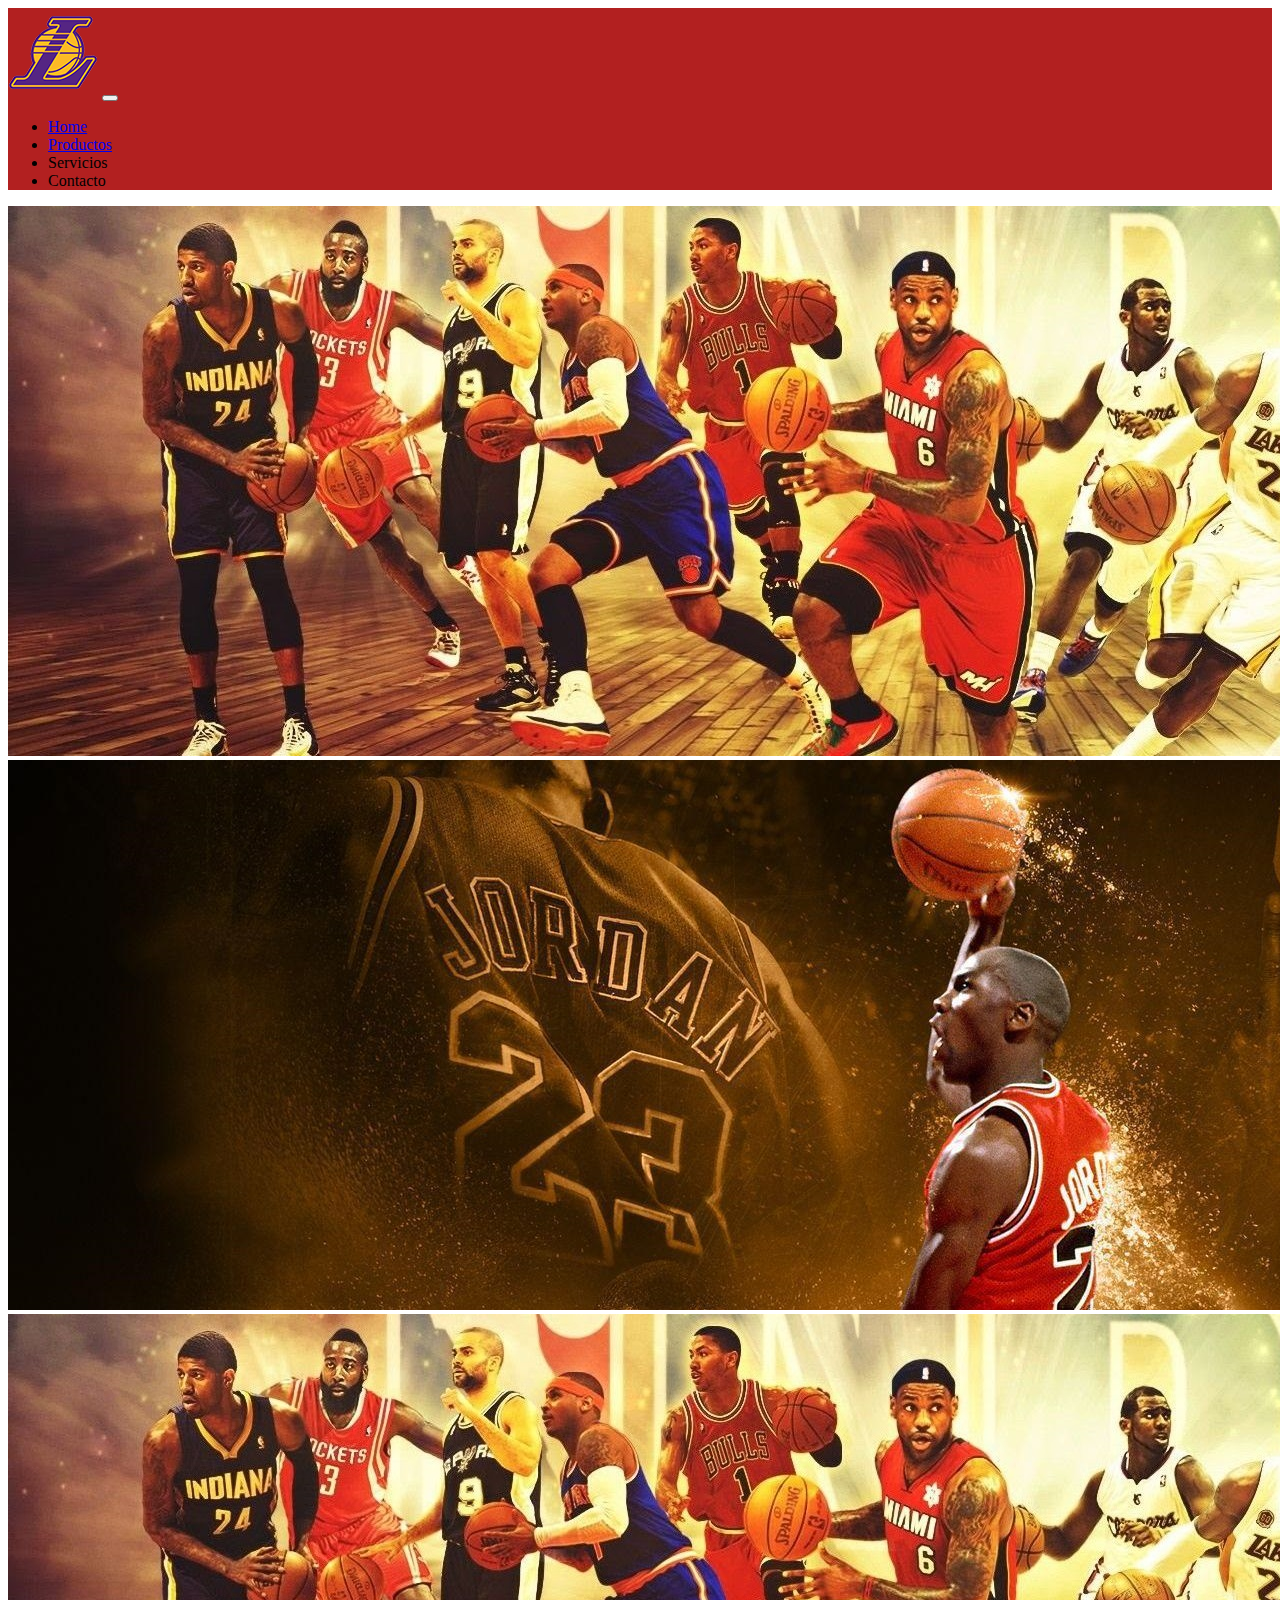
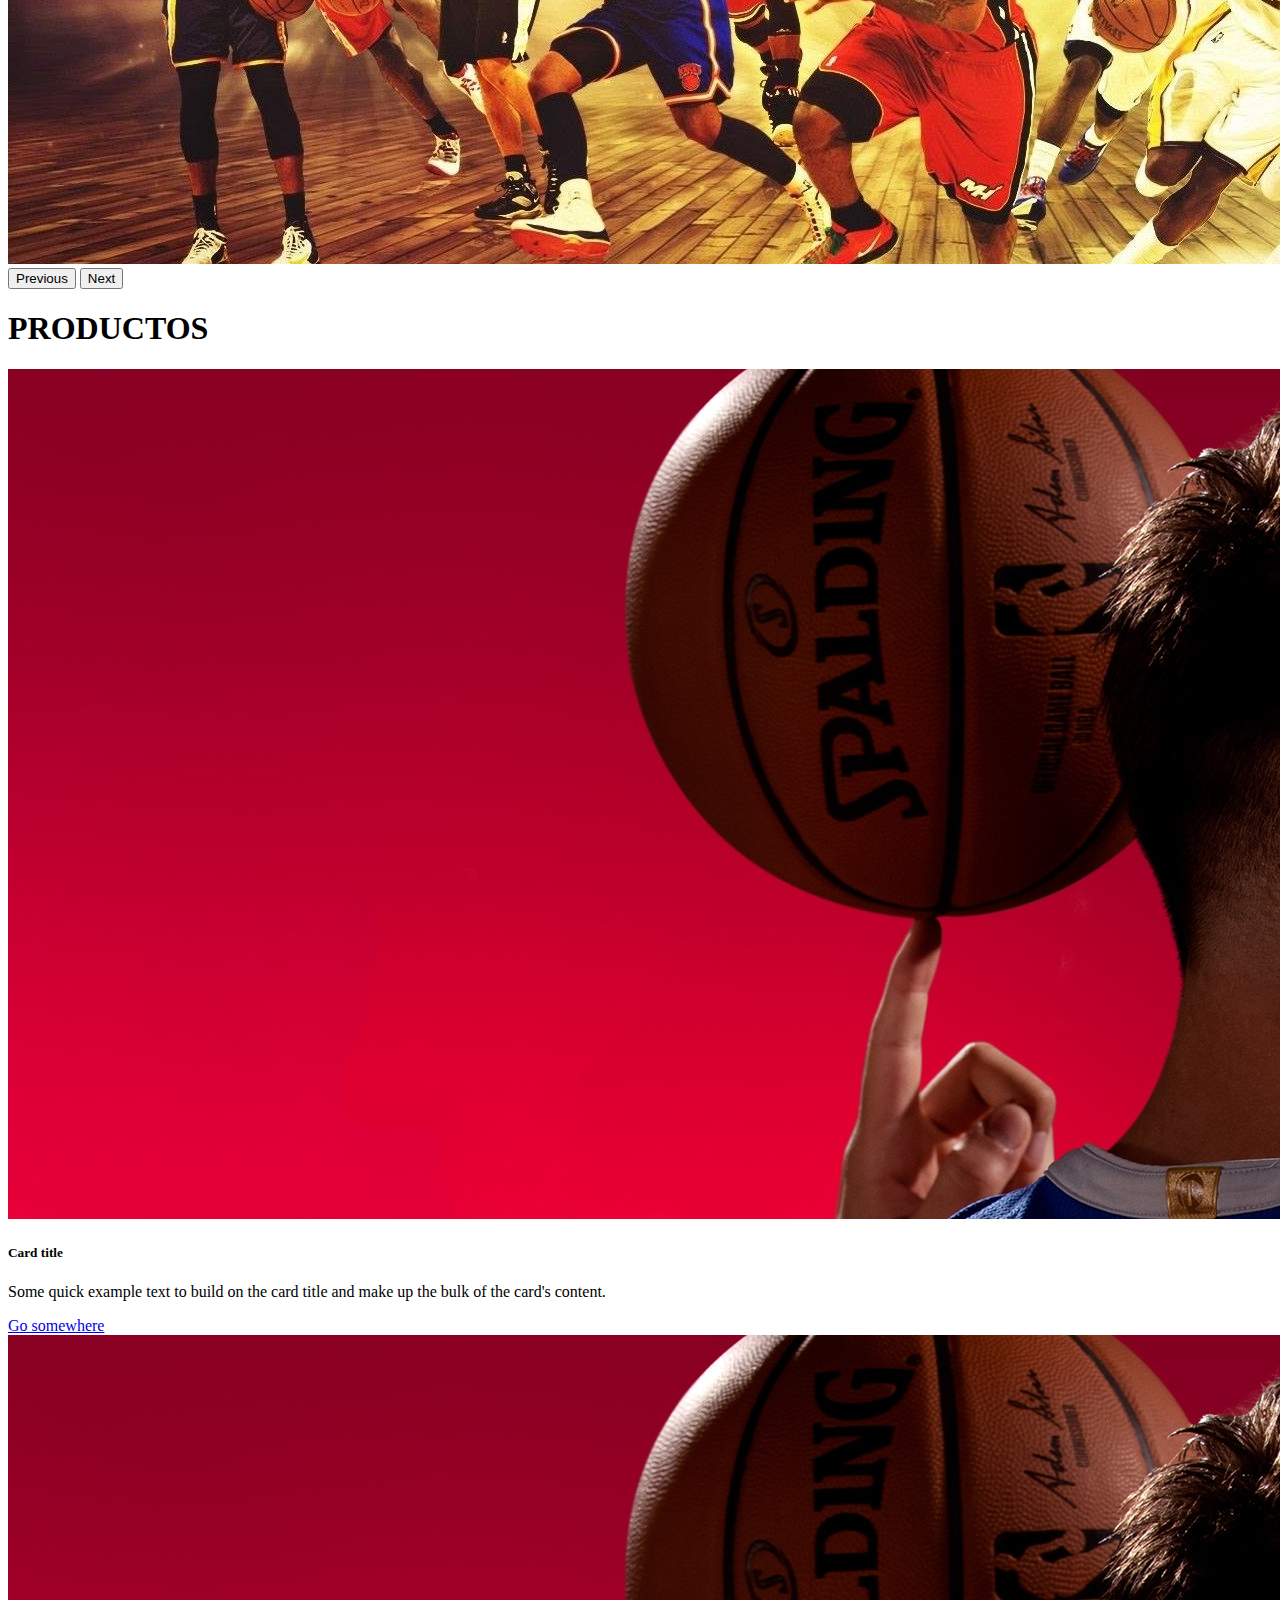
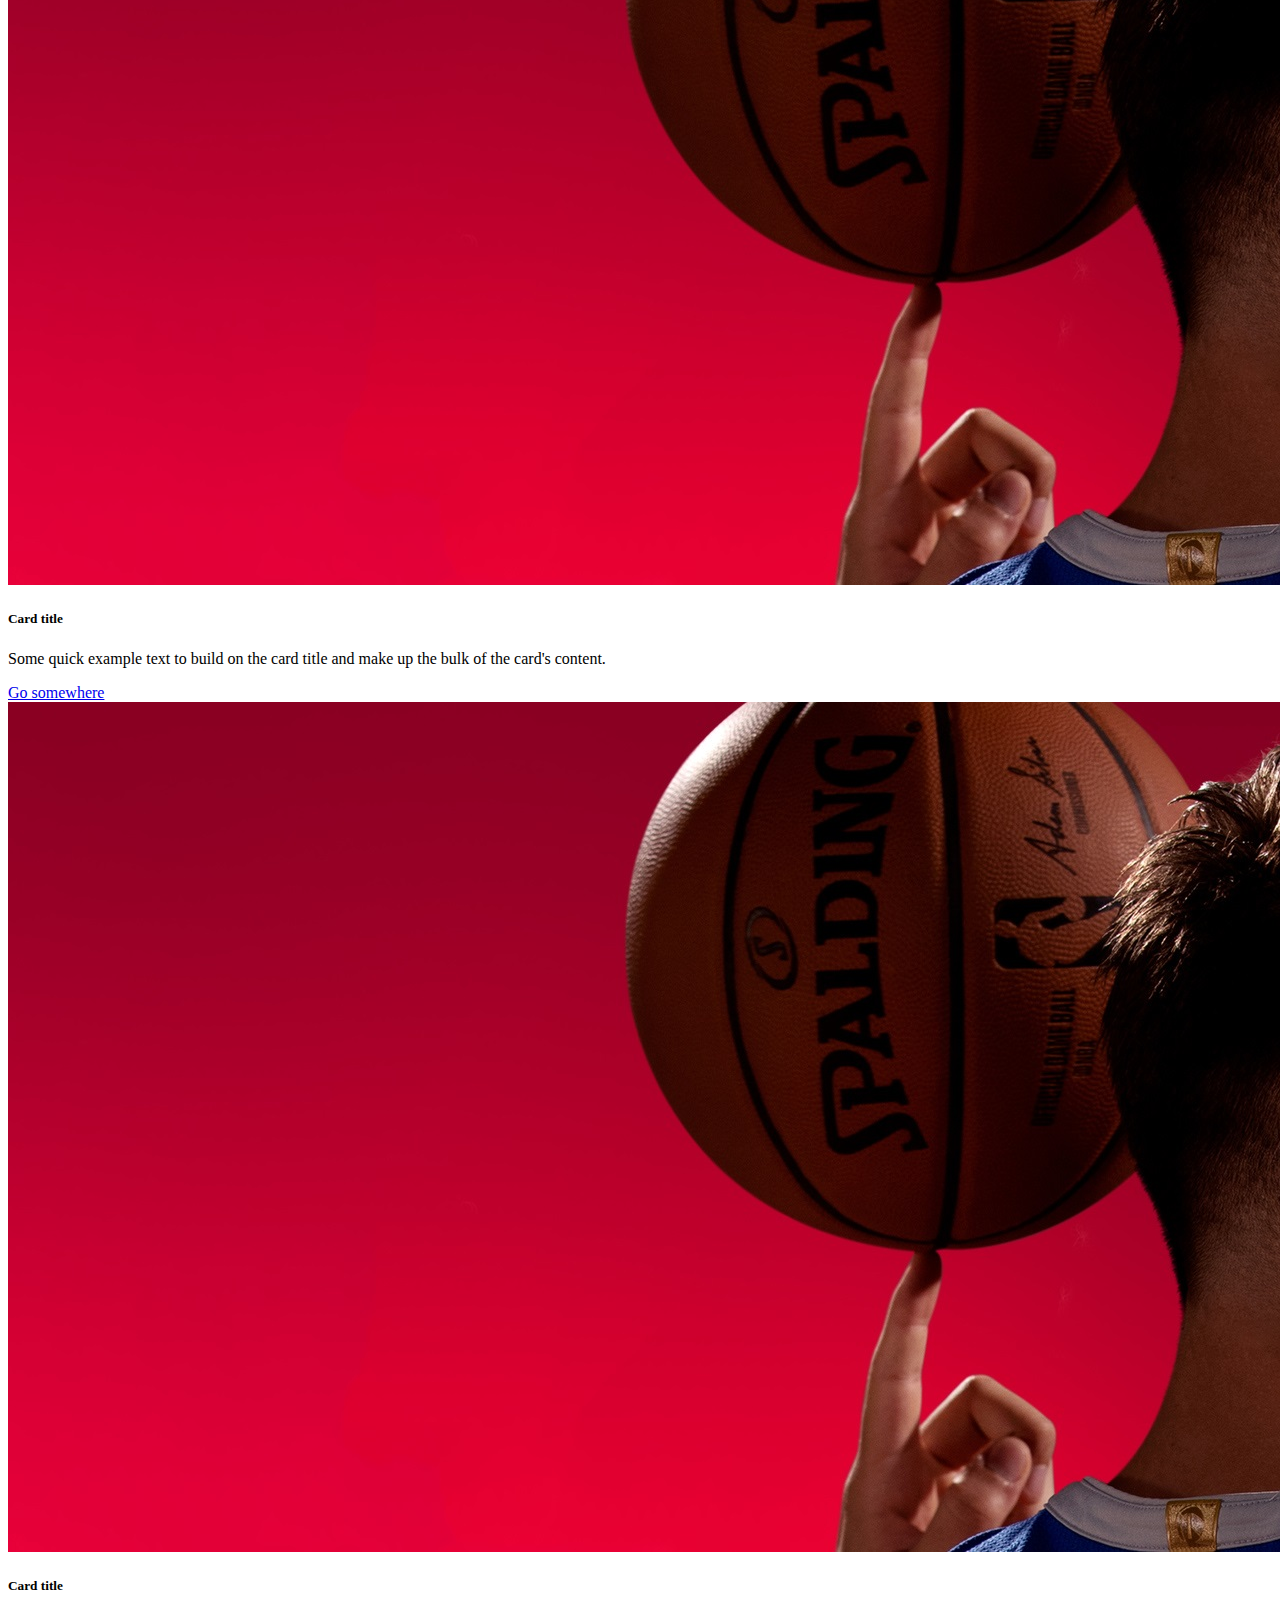
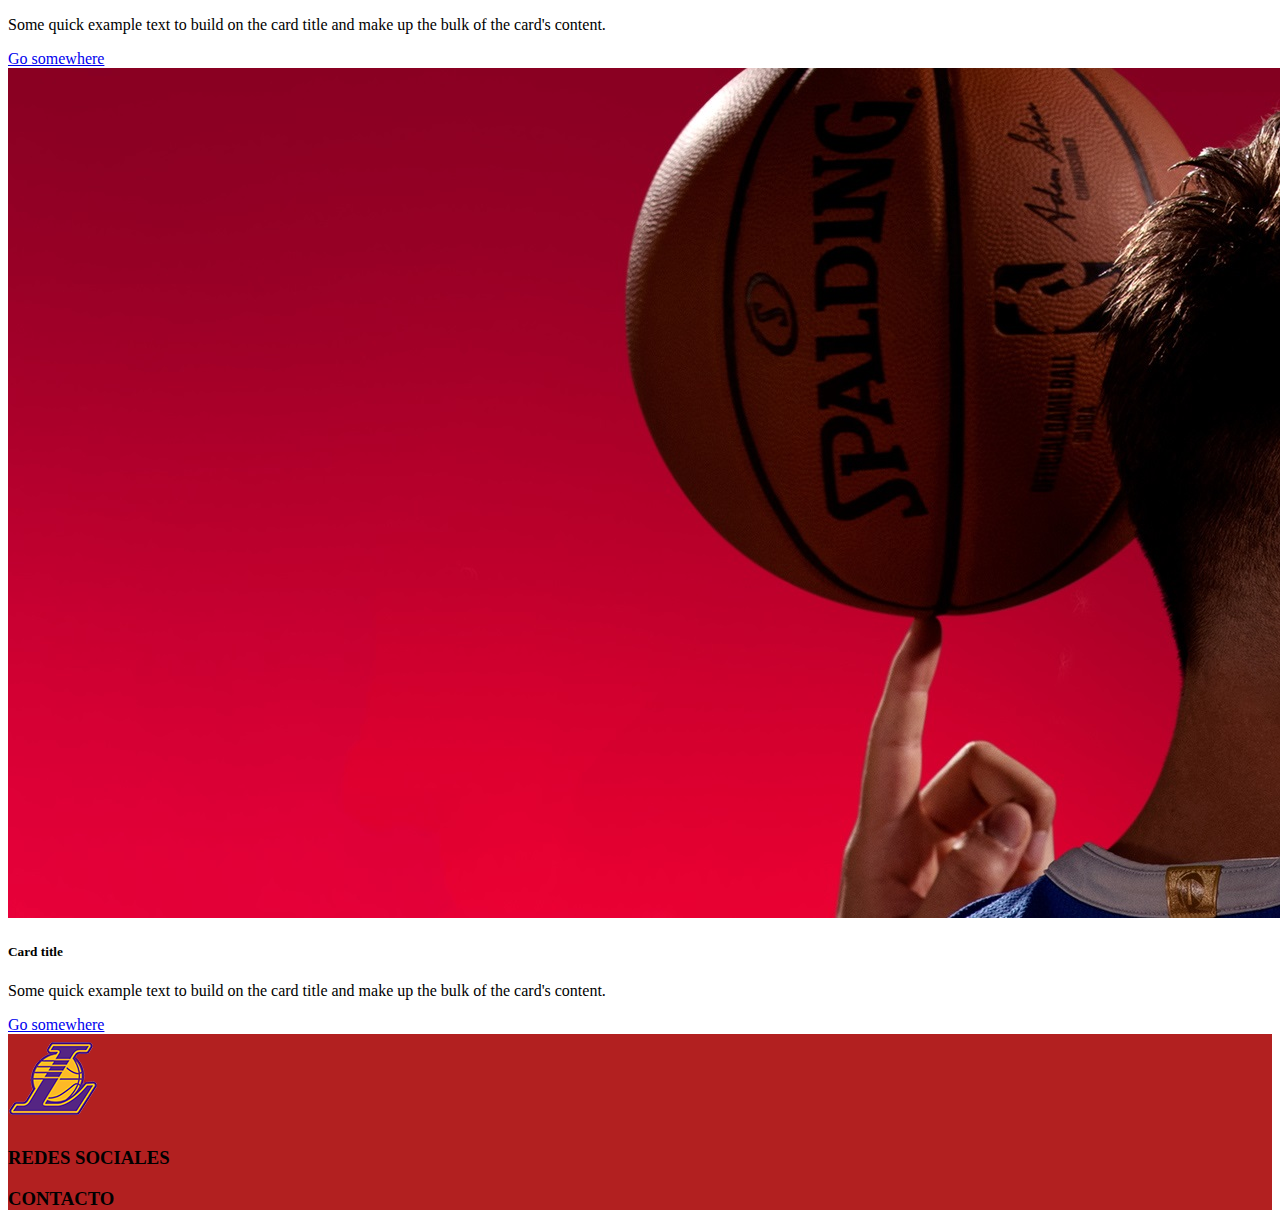
==== pages/productos.html @ 01a17873 "maquetado de index + productos" ====
<!DOCTYPE html>
<html lang="en">

<head>
    <meta charset="UTF-8">
    <meta http-equiv="X-UA-Compatible" content="IE=edge">
    <meta name="viewport" content="width=device-width, initial-scale=1.0">
    <title>Clase 9 - Productos</title>
    <!-- LINK BOOTSTRAP CSS-->
    <link href="https://cdn.jsdelivr.net/npm/bootstrap@5.2.3/dist/css/bootstrap.min.css" rel="stylesheet"
        integrity="sha384-rbsA2VBKQhggwzxH7pPCaAqO46MgnOM80zW1RWuH61DGLwZJEdK2Kadq2F9CUG65" crossorigin="anonymous">
    <!-- LINK CSS -->
    <link rel="stylesheet" href="../css/style.css">
</head>
<body>
    <div class="container-fluid">
        <header class="row bg-principal">
            <!-- col 12 -> vista mobile; col-xl-12 -> vista desktop -->
            <div class="col-12 col-xl-12">
                 <nav class="navbar navbar-expand-lg">
                    <div class="container-fluid">
                      <a class="navbar-brand" href="#"><img src="../img/logoLakers.png" alt=""></a>
                      <button class="navbar-toggler" type="button" data-bs-toggle="collapse" data-bs-target="#navbarSupportedContent" aria-controls="navbarSupportedContent" aria-expanded="false" aria-label="Toggle navigation">
                        <span class="navbar-toggler-icon"></span>
                      </button>
                      <div class="collapse navbar-collapse justify-content-end" 
                      id="navbarSupportedContent">
                        <ul class="navbar-nav mb-2 mb-lg-0">
                          <li class="nav-item">
                            <a class="nav-link active" aria-current="page" href="#">Home</a>
                          </li>
                          <li class="nav-item">
                            <a class="nav-link" href="pages/productos.html">Productos</a>
                          </li>
                          <li class="nav-item">
                            <a class="nav-link">Servicios</a>
                          </li>
                          <li class="nav-item">
                            <a class="nav-link">Contacto</a>
                          </li>
                        </ul>
                      </div>
                    </div>
                  </nav>
            </div>
        </header>
        </header>
        <!-- CONTENIDO PRINCIPAL -->
        <div class="row">
            <div class="col-xl-12 col-12">
                <div id="carouselExampleControls" class="carousel slide" data-bs-ride="carousel">
                    <div class="carousel-inner">
                      <div class="carousel-item active">
                        <img src="../img/header_nosotros.jpg" class="d-block w-100" alt="...">
                      </div>
                      <div class="carousel-item">
                        <img src="../img/header_somos.jpg" class="d-block w-100" alt="...">
                      </div>
                      <div class="carousel-item">
                        <img src="../img/header_nosotros.jpg" class="d-block w-100" alt="...">
                      </div>
                    </div>
                    <button class="carousel-control-prev" type="button" data-bs-target="#carouselExampleControls" data-bs-slide="prev">
                      <span class="carousel-control-prev-icon" aria-hidden="true"></span>
                      <span class="visually-hidden">Previous</span>
                    </button>
                    <button class="carousel-control-next" type="button" data-bs-target="#carouselExampleControls" data-bs-slide="next">
                      <span class="carousel-control-next-icon" aria-hidden="true"></span>
                      <span class="visually-hidden">Next</span>
                    </button>
                  </div>
            </div>
        </div>
        <div class="row">
            <div class="cool-xl-12 col 12">
                <h1>PRODUCTOS</h1>
            </div>
        </div>
        <div class="row">
            <div class="col-xl-3 col-12">
                <div class="card">
                <img src="../img/slider2_luk.jpg" class="card-img-top img-fluid" alt="...">
                <div class="card-body">
                  <h5 class="card-title">Card title</h5>
                  <p class="card-text">Some quick example text to build on the card title and make up the bulk of the card's content.</p>
                  <a href="#" class="btn btn-primary">Go somewhere</a>
                </div>
              </div>
            </div>
            <div class="col-xl-3 col-12">
                <div class="card">
                    <img src="../img/slider2_luk.jpg" class="card-img-top img-fluid" alt="...">
                    <div class="card-body">
                      <h5 class="card-title">Card title</h5>
                      <p class="card-text">Some quick example text to build on the card title and make up the bulk of the card's content.</p>
                      <a href="#" class="btn btn-primary">Go somewhere</a>
                    </div>
                  </div>
            </div>
            <div class="col-xl-3 col-12">
                <div class="card">
                    <img src="../img/slider2_luk.jpg" class="card-img-top img-fluid" alt="...">
                    <div class="card-body">
                      <h5 class="card-title">Card title</h5>
                      <p class="card-text">Some quick example text to build on the card title and make up the bulk of the card's content.</p>
                      <a href="#" class="btn btn-primary">Go somewhere</a>
                    </div>
                  </div>
            </div>
            <div class="col-xl-3 col-12">
                <div class="card">
                    <img src="../img/slider2_luk.jpg" class="card-img-top img-fluid" alt="...">
                    <div class="card-body">
                      <h5 class="card-title">Card title</h5>
                      <p class="card-text">Some quick example text to build on the card title and make up the bulk of the card's content.</p>
                      <a href="#" class="btn btn-primary">Go somewhere</a>
                    </div>
                  </div>
            </div>
        </div>
        <!-- PIE DE PAGINA -->
     <footer class="row bg-principal">
            <div class="col-xl-4 d-flex justify-content-center">
                <img src="../img/logoLakers.png" alt="">
            </div>
            <div class="col-xl-4 col-12 d-flex justify-content-center">
                <h3>REDES SOCIALES</h3>
            </div>
            <div class="col-xl-4 col-12 d-flex justify-content-center">
                <h3>CONTACTO</h3>
            </div>
        </footer>
    </div>
    <!-- LINK JAVASCRIPT BOOTSTRAP-->
    <script src="https://cdn.jsdelivr.net/npm/bootstrap@5.2.3/dist/js/bootstrap.bundle.min.js"
    integrity="sha384-kenU1KFdBIe4zVF0s0G1M5b4hcpxyD9F7jL+jjXkk+Q2h455rYXK/7HAuoJl+0I4"
    crossorigin="anonymous"></script>
</body>
</html>
---- css/style.css ----
.bg-principal{background-color: rgb(178, 32, 32);}
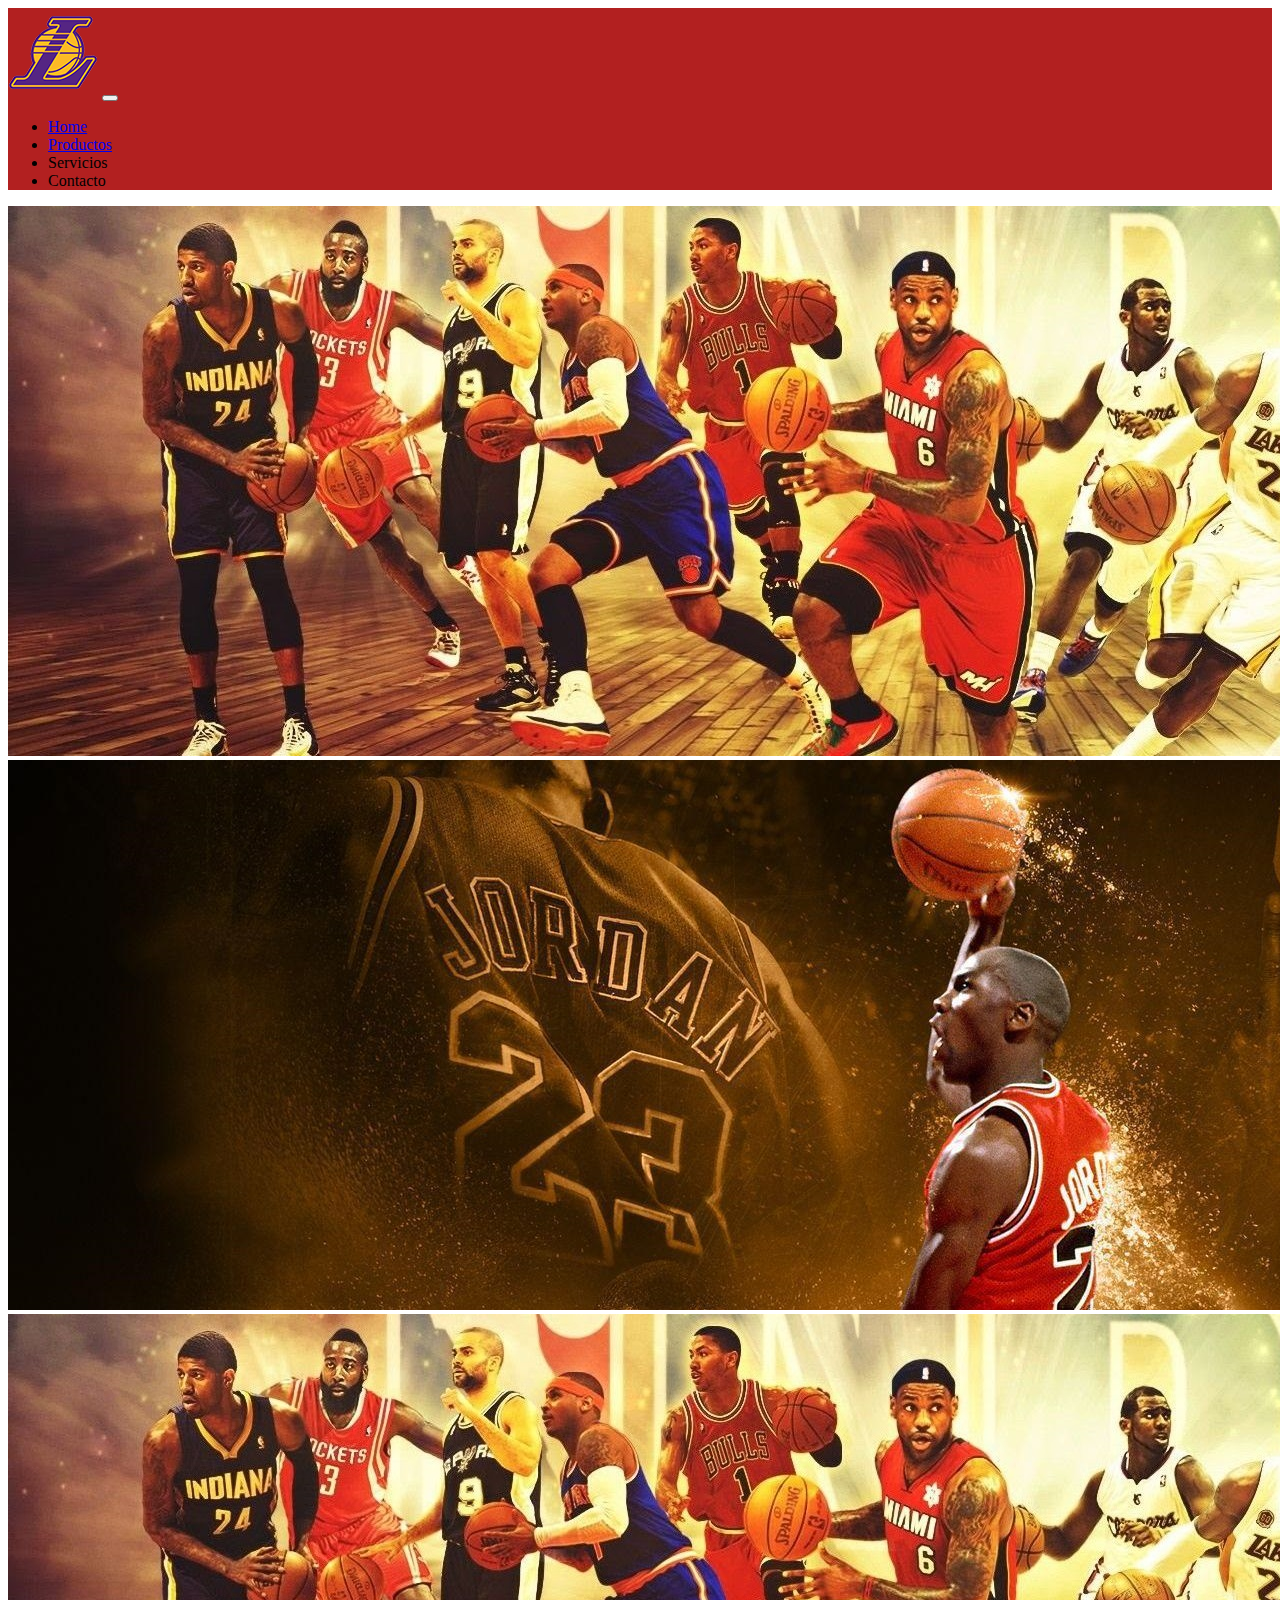
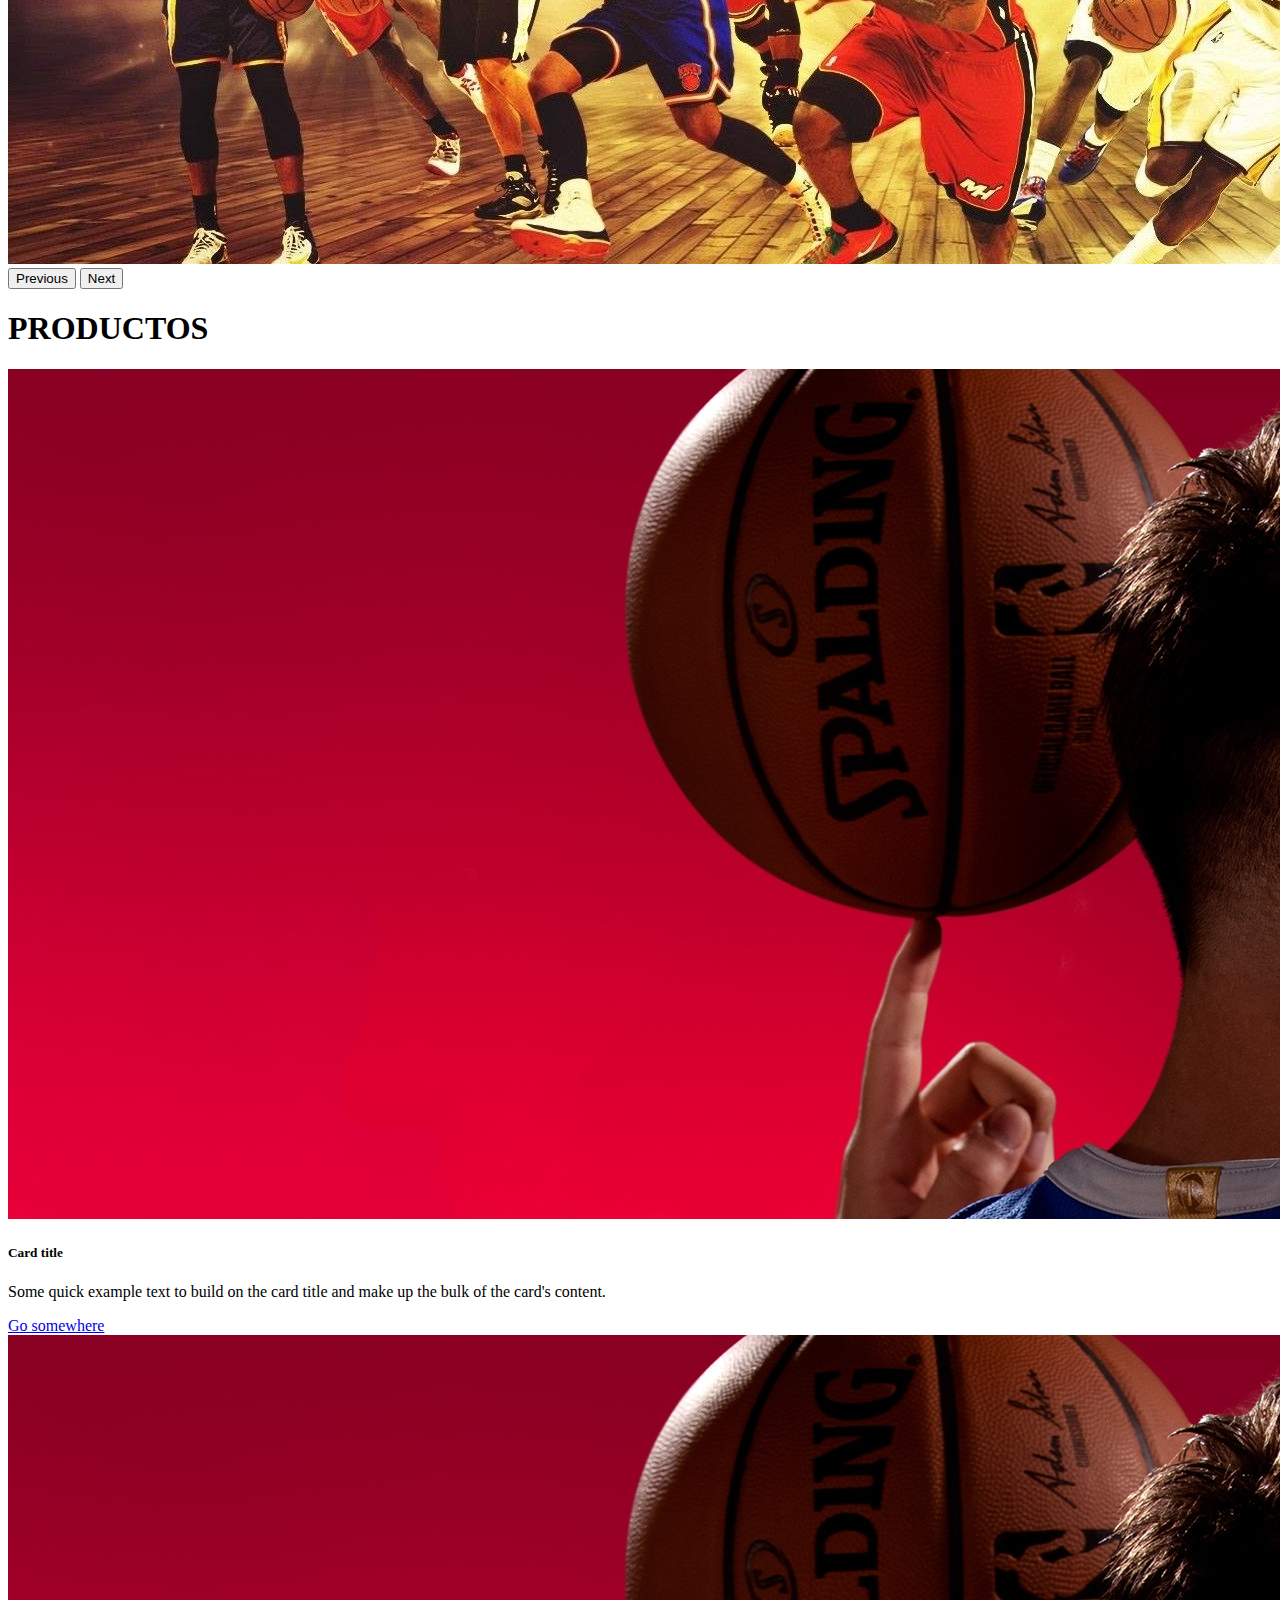
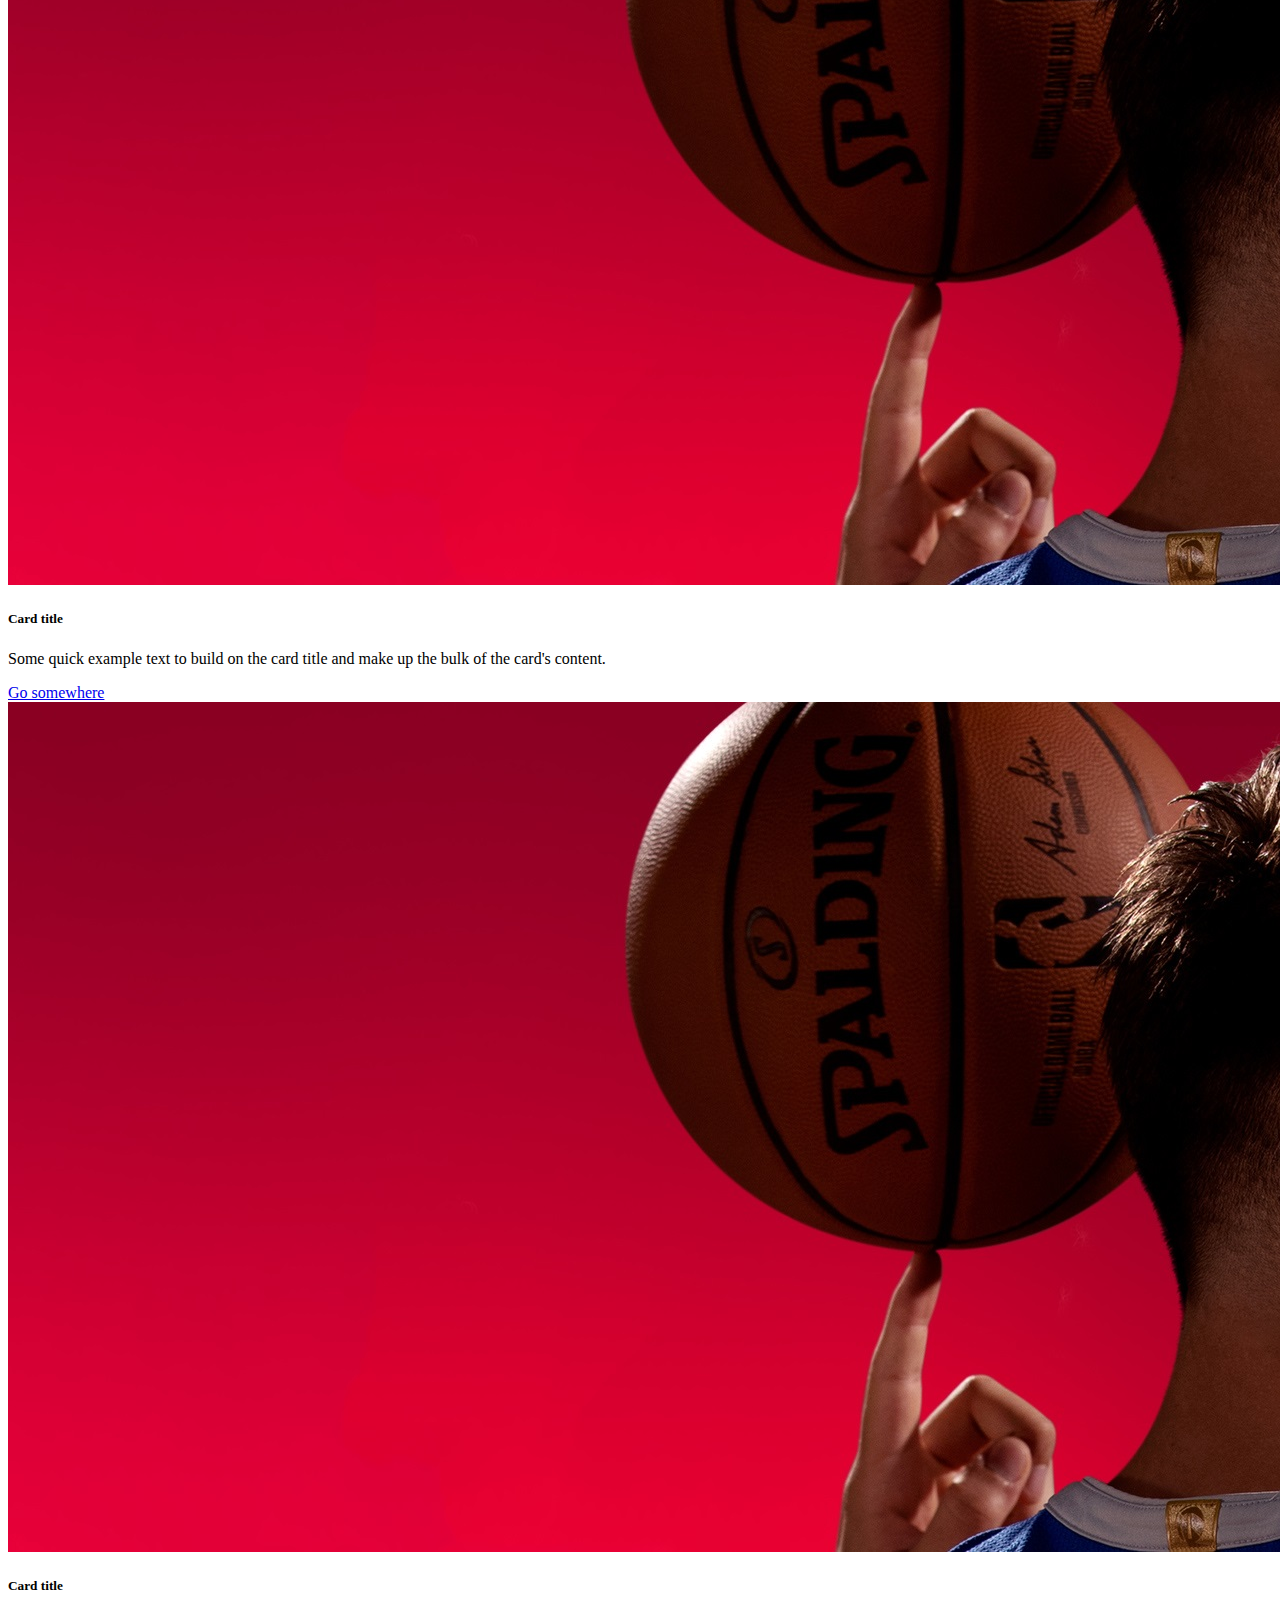
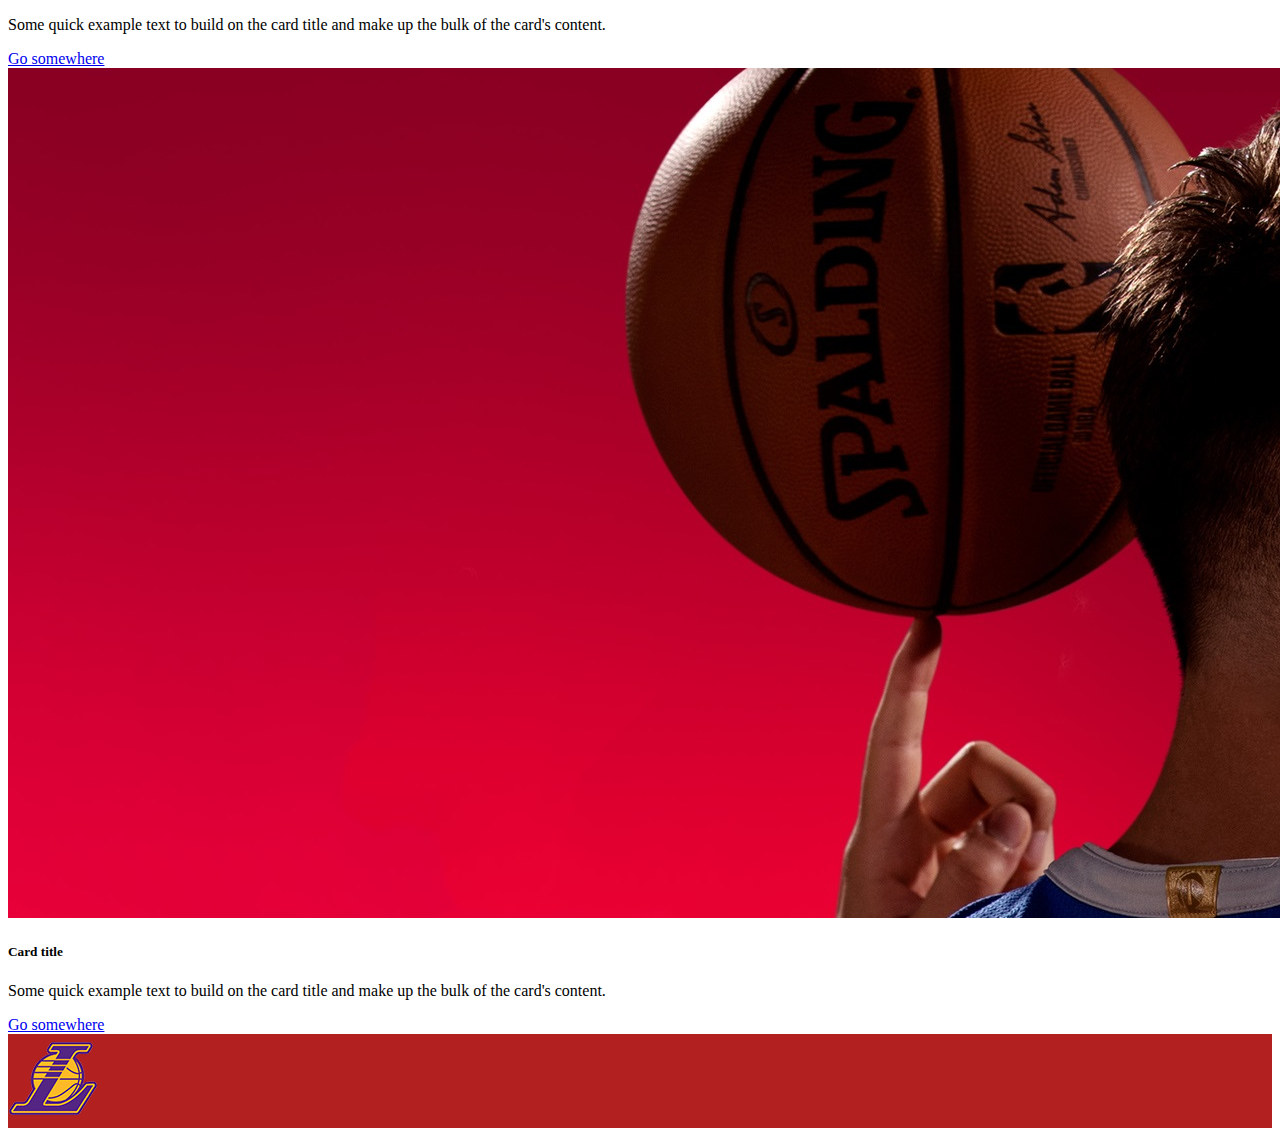
==== commit a0685d4d: "modificamos el footer de productos" ====
--- a/pages/productos.html
+++ b/pages/productos.html
@@ -123,12 +123,7 @@
             <div class="col-xl-4 d-flex justify-content-center">
                 <img src="../img/logoLakers.png" alt="">
             </div>
-            <div class="col-xl-4 col-12 d-flex justify-content-center">
-                <h3>REDES SOCIALES</h3>
-            </div>
-            <div class="col-xl-4 col-12 d-flex justify-content-center">
-                <h3>CONTACTO</h3>
-            </div>
+
         </footer>
     </div>
     <!-- LINK JAVASCRIPT BOOTSTRAP-->
